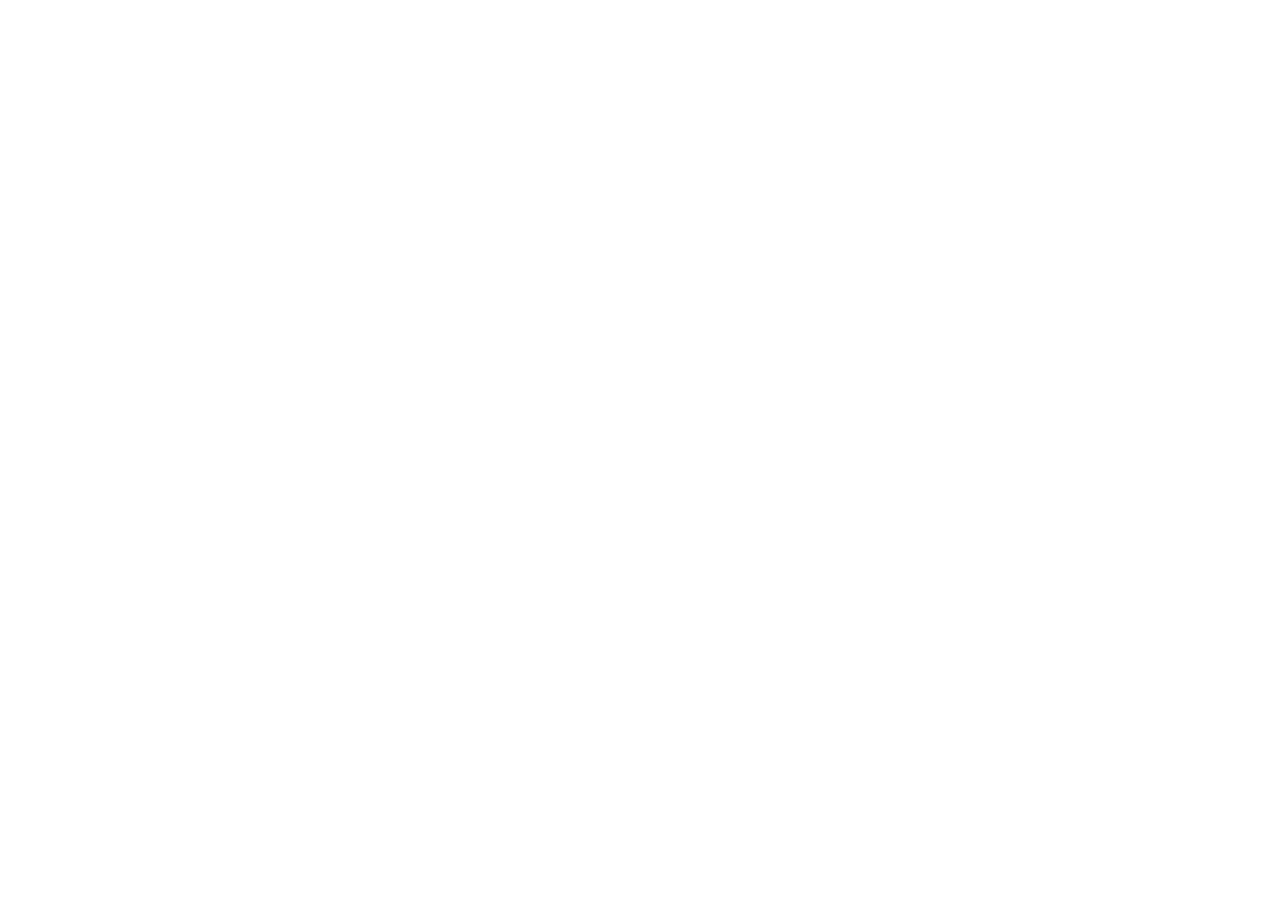
==== form.html @ c9e98933 "First manual commit" ====
<!DOCTYPE html>
<html lang="en">
<head>
    <meta charset="UTF-8">
    <meta name="viewport" content="width=device-width, initial-scale=1.0">
    <title>Form</title>
</head>
<body>
    
</body>
</html>
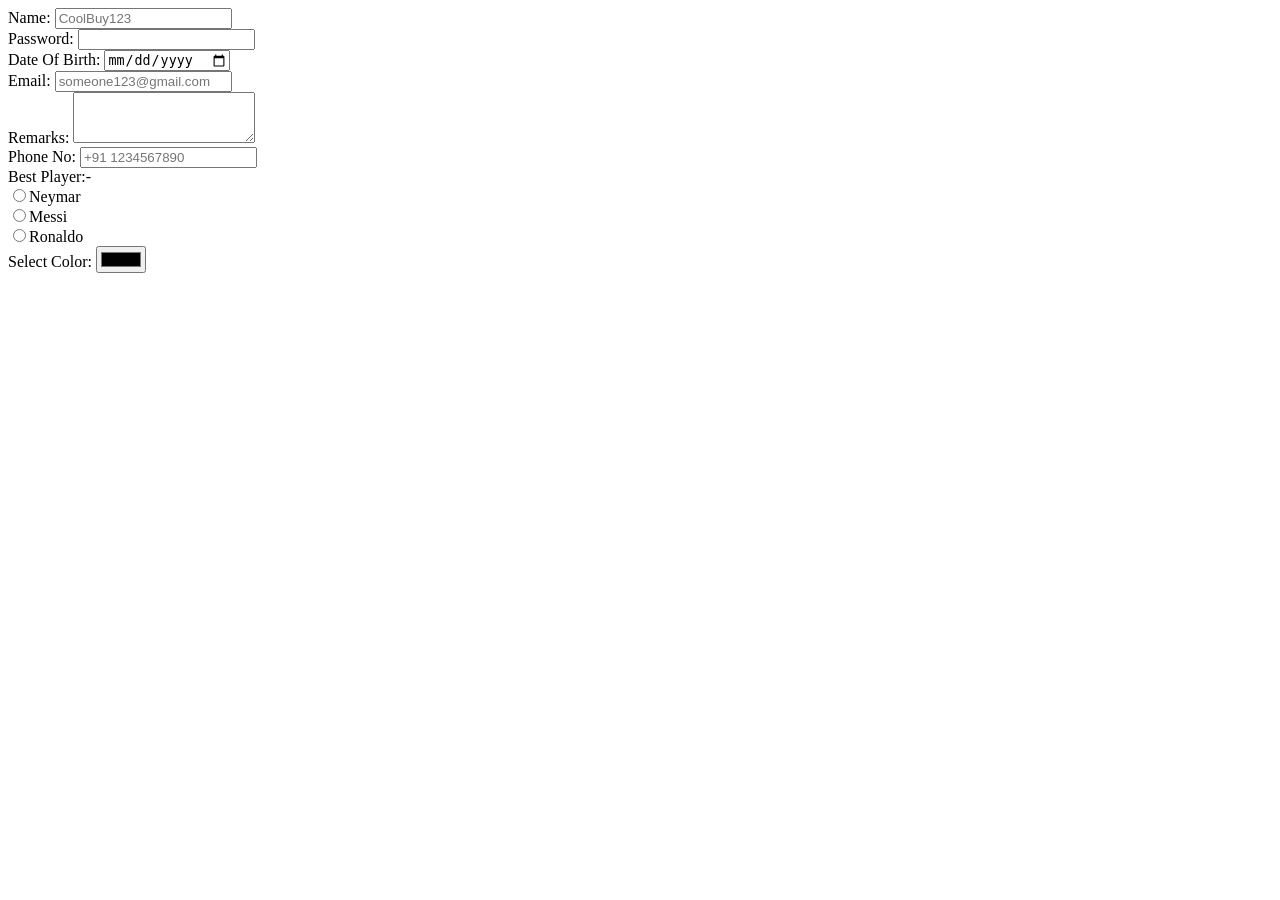
==== commit 6bd81f35: "Second commit check" ====
--- a/form.html
+++ b/form.html
@@ -7,5 +7,38 @@
 </head>
 <body>
     
+    <form action="sends data to this location" method="POST">
+
+        <label for="name">Name:</label>
+        <input id="name" type="text" placeholder="CoolBuy123" required><br>
+
+        <label for="password">Password:</label>
+        <input id="password" type="password" required><br>
+        
+        <label for="dob">Date Of Birth:</label>
+        <input id="dob" type="date" required><br>
+
+        <label for="email">Email:</label>
+        <input id="email" type="email" placeholder="someone123@gmail.com"><br>
+
+        <label for="remarks">Remarks:</label>
+        <textarea rows="3" cols="20"></textarea><br>
+
+        <label for="phoneno">Phone No:</label>
+        <input type="tel" id="phoneno" placeholder="+91 1234567890" pattern="+91 [0-9]{10}" required><br>
+
+        <label>Best Player:-</label><br>
+        <!-- <label for="neymar">Neymar </label> -->
+        <input id="neymar" type="radio" name="fb">Neymar<br>
+        <!-- <label for="messi">Messi</label> -->
+        <input id="messi" type="radio" name="fb">Messi <br>
+        <!-- <label for="ronaldo">Ronaldo</label> -->
+        <input id="ronaldo" type="radio" name="fb">Ronaldo<br>
+
+        <label for="color">Select Color:</label>
+        <input id="color" type="color"><br>
+
+    </form>
+
 </body>
 </html>
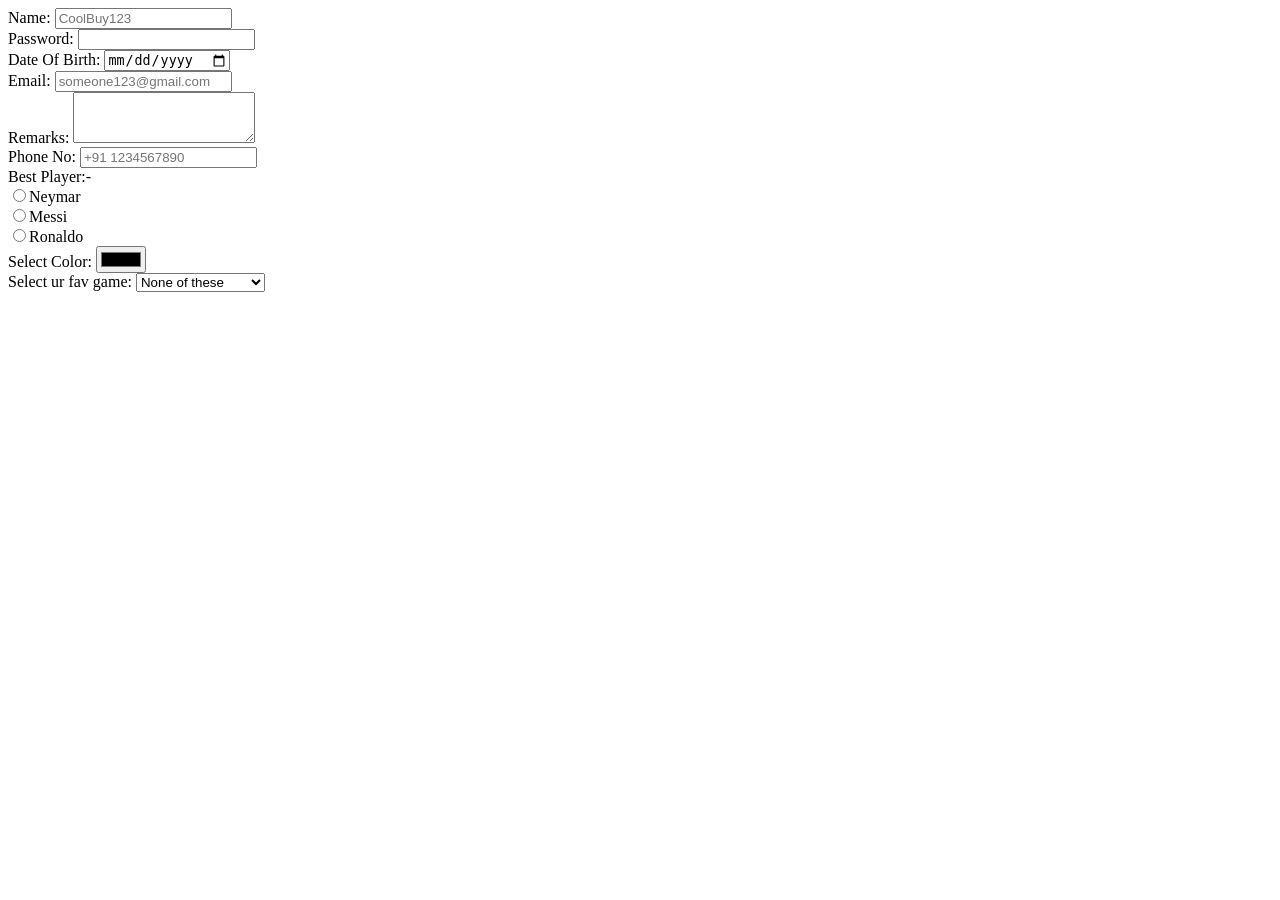
==== commit d616dcaa: "html finishing" ====
--- a/form.html
+++ b/form.html
@@ -38,6 +38,14 @@
         <label for="color">Select Color:</label>
         <input id="color" type="color"><br>
 
+        <label for="game">Select ur fav game:</label>
+        <select id="game">
+            <option value="None">None of these</option>
+            <option value="Minecraft">Minecraft</option>
+            <option value="Roblux">Roblox</option>
+            <option value="AC-2">Assasin's Creed II</option>
+        </select>
+
     </form>
 
 </body>
